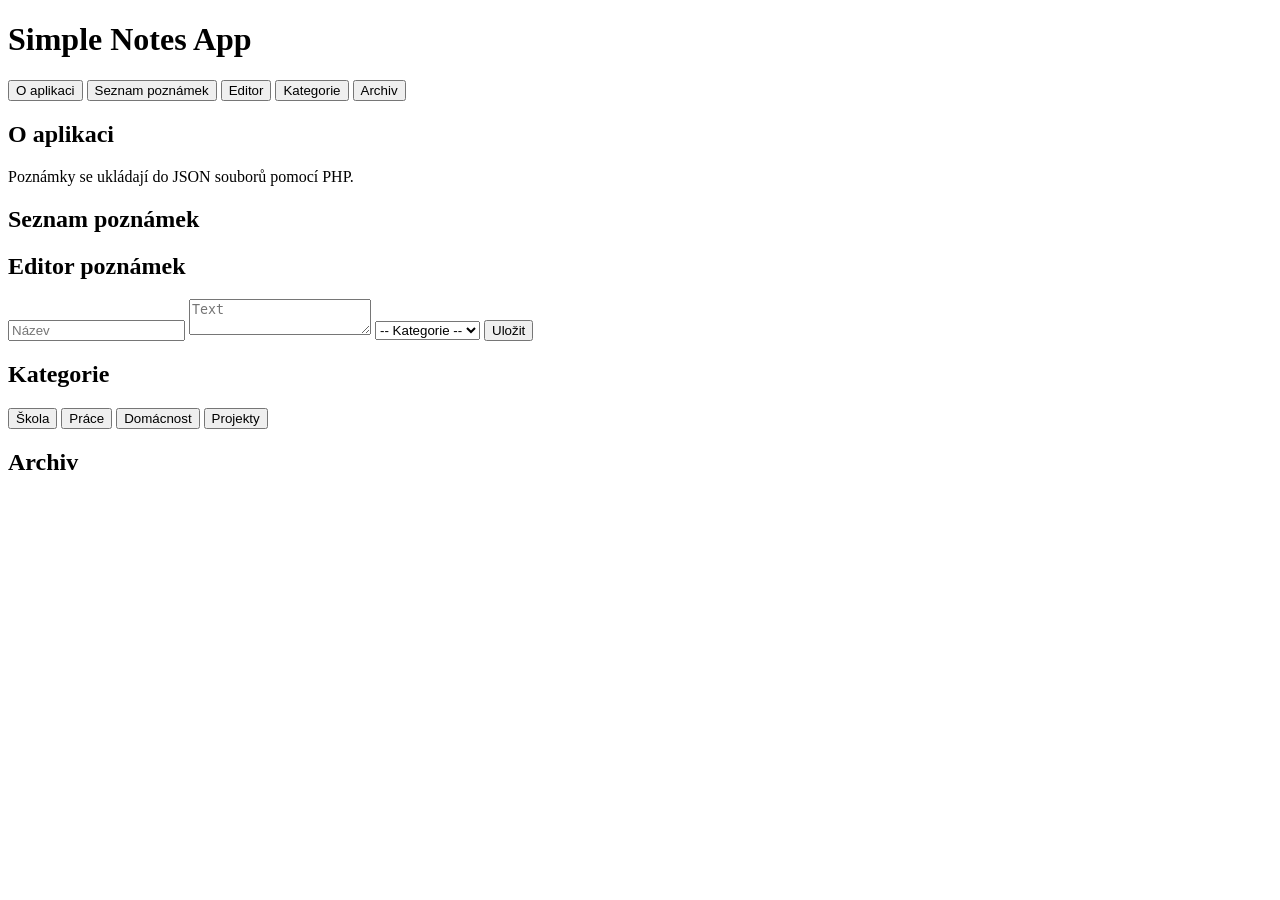
==== index.html @ 799363f2 "Create index.html" ====
<!DOCTYPE html>
<html lang="cs">
<head>
    <meta charset="UTF-8">
    <title>Simple Notes App</title>
    <meta name="viewport" content="width=device-width, initial-scale=1.0">
    <link rel="stylesheet" href="../assets/css/style.css">
</head>
<body>

<header>
    <h1>Simple Notes App</h1>
    <nav>
        <button data-section="about">O aplikaci</button>
        <button data-section="notes">Seznam poznámek</button>
        <button data-section="editor">Editor</button>
        <button data-section="categories">Kategorie</button>
        <button data-section="archive">Archiv</button>
    </nav>
</header>

<main>

<section id="about" class="active">
    <h2>O aplikaci</h2>
    <p>Poznámky se ukládají do JSON souborů pomocí PHP.</p>
</section>

<section id="notes">
    <h2>Seznam poznámek</h2>
    <div id="notesContainer" class="note-list"></div>
</section>

<section id="editor">
    <h2>Editor poznámek</h2>

    <input id="noteTitle" class="input" placeholder="Název">
    <textarea id="noteText" class="textarea" placeholder="Text"></textarea>

    <select id="noteCategory" class="input">
        <option value="">-- Kategorie --</option>
        <option>Škola</option>
        <option>Práce</option>
        <option>Domácnost</option>
        <option>Projekty</option>
    </select>

    <button id="saveNote" class="btn-primary">Uložit</button>
</section>

<section id="categories">
    <h2>Kategorie</h2>

    <div class="category-list">
        <button class="tag category" data-category="Škola">Škola</button>
        <button class="tag category" data-category="Práce">Práce</button>
        <button class="tag category" data-category="Domácnost">Domácnost</button>
        <button class="tag category" data-category="Projekty">Projekty</button>
    </div>

    <div id="categoryNotes" class="note-list"></div>
</section>

<section id="archive">
    <h2>Archiv</h2>
    <div id="archive-list" class="archive-list"></div>
</section>

</main>

<script src="../assets/js/script.js"></script>
</body>
</html>
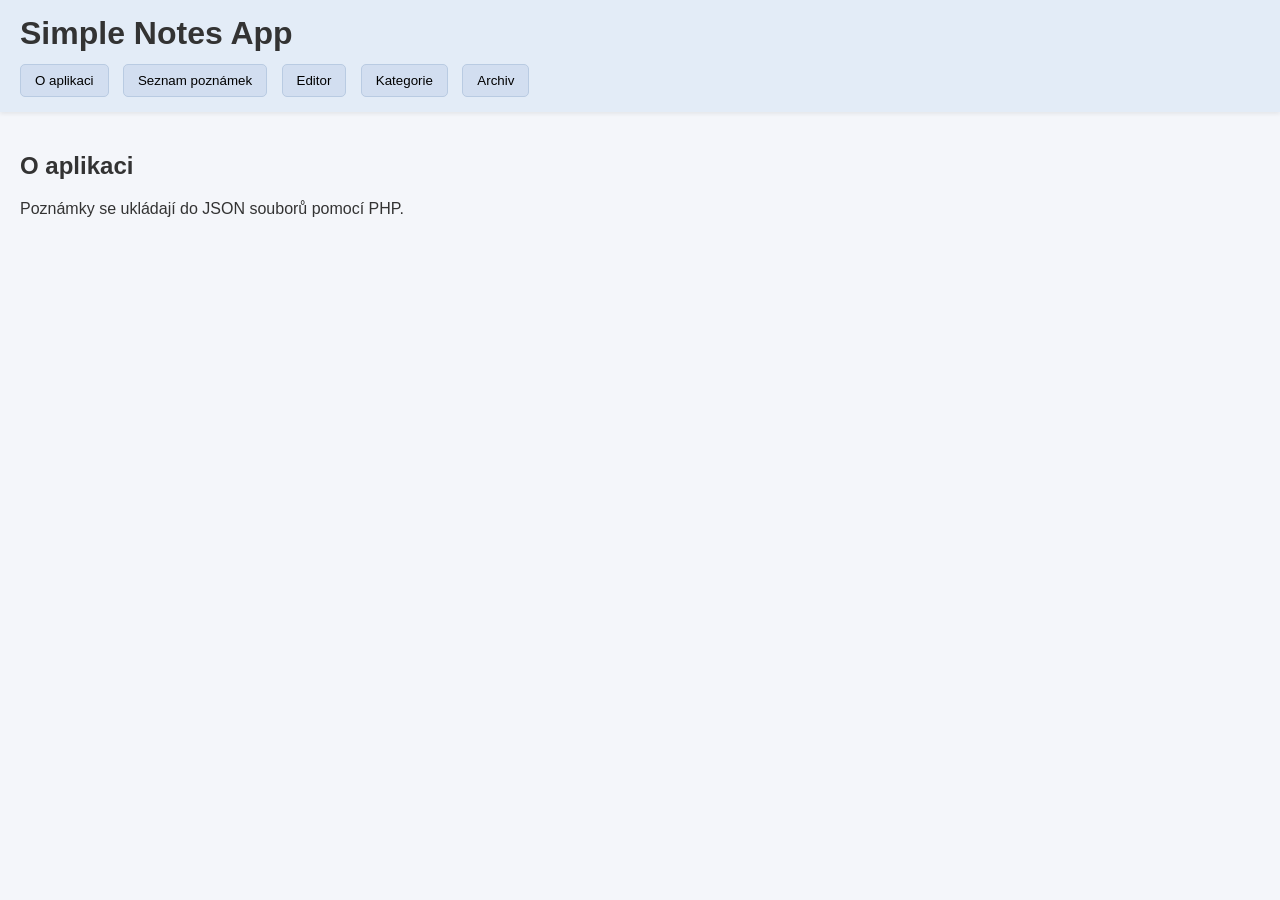
==== commit 0c7a4289: "Update index.html" ====
--- a/index.html
+++ b/index.html
@@ -4,7 +4,7 @@
     <meta charset="UTF-8">
     <title>Simple Notes App</title>
     <meta name="viewport" content="width=device-width, initial-scale=1.0">
-    <link rel="stylesheet" href="../assets/css/style.css">
+    <link rel="stylesheet" href="assets/css/style.css">
 </head>
 <body>
 
@@ -68,6 +68,6 @@
 
 </main>
 
-<script src="../assets/js/script.js"></script>
+<script src="assets/js/script.js"></script>
 </body>
 </html>
--- a/assets/css/style.css
+++ b/assets/css/style.css
@@ -0,0 +1,140 @@
+
+body {
+    margin: 0;
+    font-family: Arial, sans-serif;
+    background: #f4f6fa;
+    color: #333;
+}
+
+header {
+    background: #e3ecf7;
+    padding: 15px 20px;
+    box-shadow: 0 2px 4px #0001;
+}
+
+header h1 {
+    margin: 0 0 12px 0;
+}
+
+nav button {
+    margin-right: 10px;
+    padding: 8px 14px;
+    background: #d2def0;
+    border: 1px solid #b9cbe2;
+    border-radius: 5px;
+    cursor: pointer;
+}
+
+nav button:hover {
+    background: #c2d4ed;
+}
+
+main {
+    padding: 20px;
+}
+
+section {
+    display: none;
+}
+
+section.active {
+    display: block;
+}
+
+.note-list {
+    margin-top: 15px;
+    display: grid;
+    gap: 15px;
+}
+
+.note-card {
+    background: white;
+    padding: 15px;
+    border-radius: 7px;
+    box-shadow: 0 2px 4px #0002;
+}
+
+.note-card h3 {
+    margin: 0 0 8px 0;
+}
+
+.input {
+    width: 100%;
+    padding: 10px;
+    border: 1px solid #c8d0dc;
+    border-radius: 5px;
+    margin-bottom: 10px;
+}
+
+.textarea {
+    width: 100%;
+    min-height: 220px;
+    padding: 12px;
+    border: 1px solid #c8d0dc;
+    border-radius: 5px;
+    resize: vertical;
+}
+
+.btn-row {
+    margin-top: 10px;
+}
+
+.btn-primary,
+.btn-warning,
+.btn-danger {
+    padding: 10px 14px;
+    border: none;
+    border-radius: 6px;
+    margin-right: 10px;
+    cursor: pointer;
+    color: white;
+}
+
+.btn-primary {
+    background: #8ab2e8;
+}
+
+.btn-primary:hover {
+    background: #79a3df;
+}
+
+.btn-warning {
+    background: #e8b978;
+}
+
+.btn-warning:hover {
+    background: #daa867;
+}
+
+.btn-danger {
+    background: #e86c6c;
+}
+
+.btn-danger:hover {
+    background: #dc5959;
+}
+
+.tag {
+    display: inline-block;
+    padding: 8px 12px;
+    background: #dce7f6;
+    border-radius: 5px;
+    margin-right: 10px;
+    margin-bottom: 10px;
+    font-size: 14px;
+}
+
+.archive-item {
+    background: white;
+    padding: 12px;
+    border-radius: 6px;
+    box-shadow: 0 1px 3px #0002;
+    margin-bottom: 10px;
+}
+
+@media (max-width: 600px) {
+    nav button {
+        width: 100%;
+        margin-bottom: 5px;
+    }
+}
